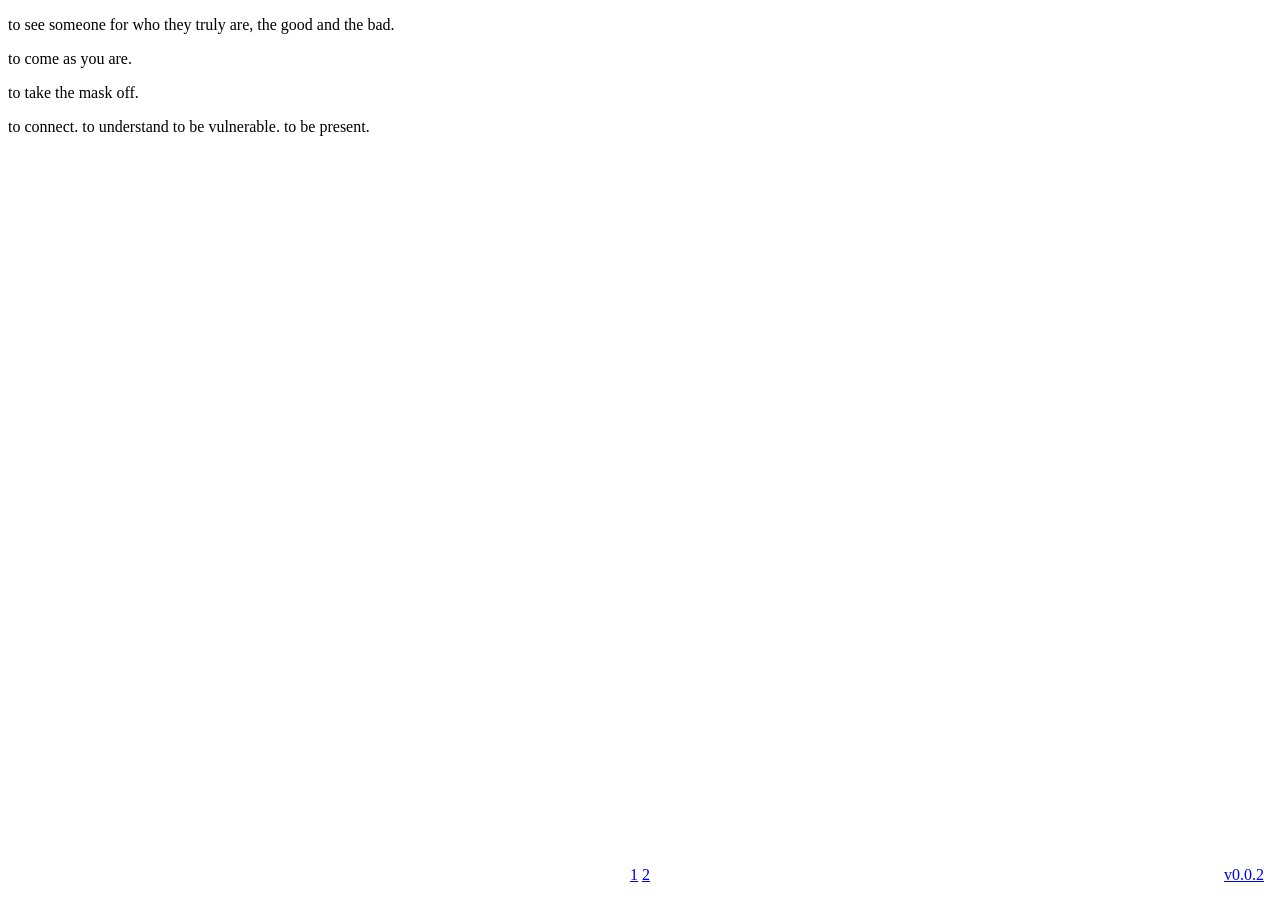
==== page2.html @ c95d328c "feat: add index and semantic versioning" ====
<!doctype html>
<html>
  <head>
    <title>CARL JOSIAH</title>
    <link rel="stylesheet" href="styles.css" />
  </head>
  <body>
    <p>to see someone for who they truly are, the good and the bad.</p>
    <p>to come as you are.</p>
    <p>to take the mask off.</p>
    <p>to connect. to understand to be vulnerable. to be present.</p>
    <footer>
      <nav id="page-links">
        <a href="index.html">1</a>
        <a href="page2.html">2</a>
      </nav>
      <span><a href="https://semver.org/">v0.0.2</a></span>
    </footer>
  </body>
</html>
---- styles.css ----
footer {
  position: fixed;
  right: 1rem;
  bottom: 1rem;
  font-size: 1rem;
  color: #666;
}

#page-links {
  position: fixed;
  left: 50%;
  bottom: 1rem;
  transform: translateX(-50%);
}
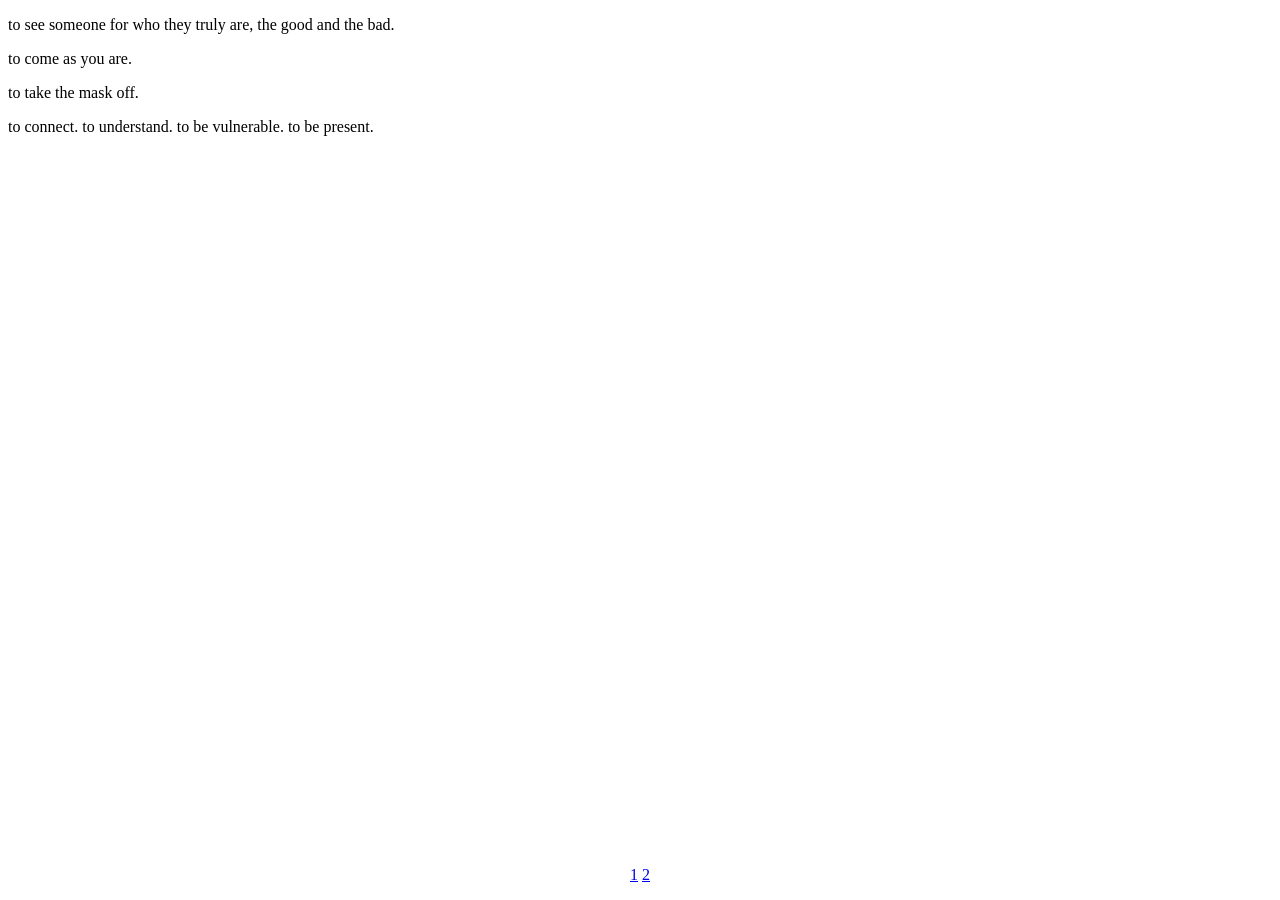
==== commit 9607dc0b: "fix: add missing period" ====
--- a/page2.html
+++ b/page2.html
@@ -8,13 +8,12 @@
     <p>to see someone for who they truly are, the good and the bad.</p>
     <p>to come as you are.</p>
     <p>to take the mask off.</p>
-    <p>to connect. to understand to be vulnerable. to be present.</p>
+    <p>to connect. to understand. to be vulnerable. to be present.</p>
     <footer>
       <nav id="page-links">
         <a href="index.html">1</a>
         <a href="page2.html">2</a>
       </nav>
-      <span><a href="https://semver.org/">v0.0.2</a></span>
     </footer>
   </body>
 </html>
